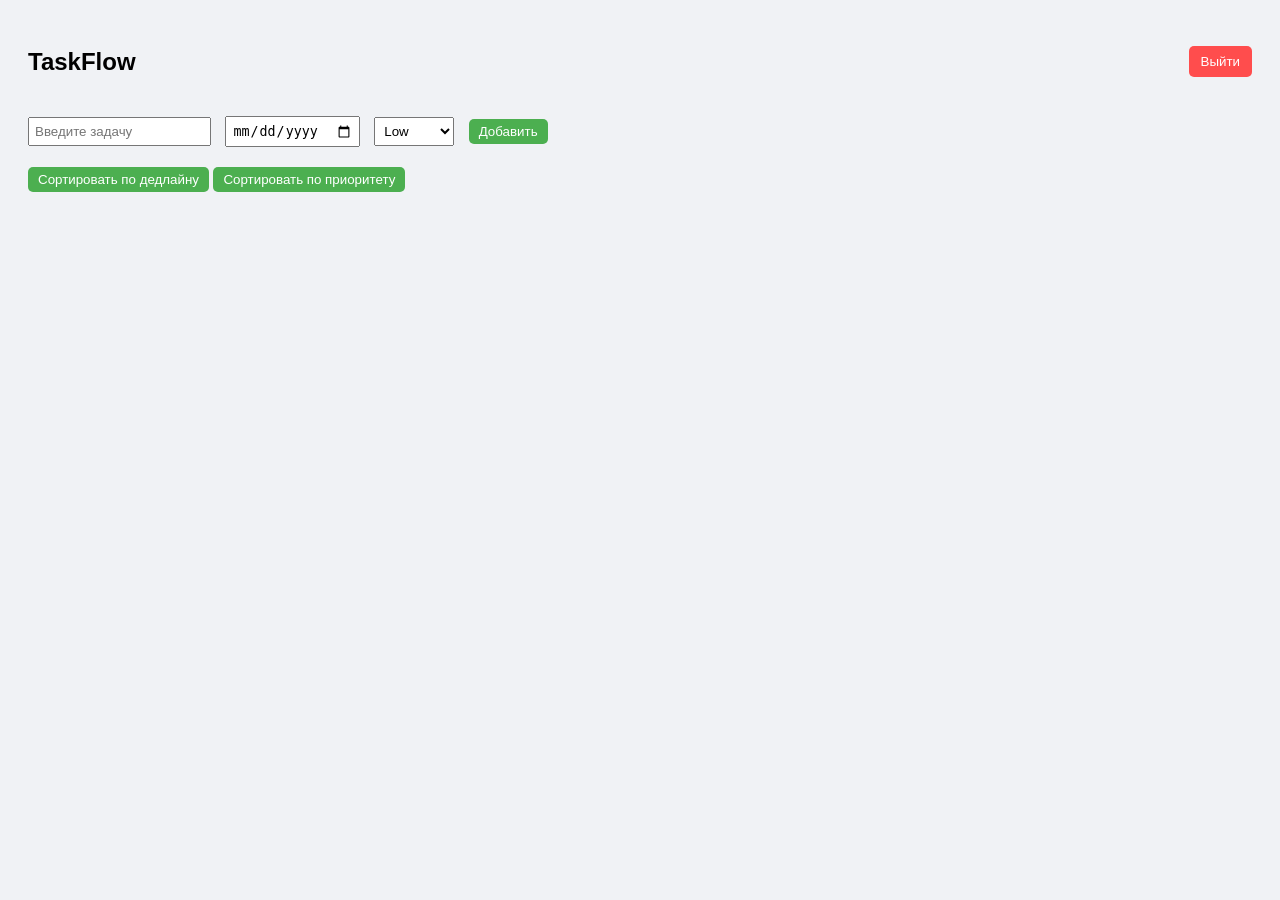
==== app.html @ f7d05748 "Добавлены все файлы проекта" ====
<!DOCTYPE html>
<html>
<head>
    <title>TaskFlow</title>
    <link rel="stylesheet" href="style.css">
</head>
<body>

<div class="header">
    <h2>TaskFlow</h2>
    <button onclick="logout()" class="logout-btn">Выйти</button>
</div>

<div class="add-task">
    <input id="taskInput" placeholder="Введите задачу">
    <input type="date" id="taskDeadline">
    <select id="taskPriority">
        <option value="low">Low</option>
        <option value="medium">Medium</option>
        <option value="high">High</option>
    </select>
    <button onclick="addTask()">Добавить</button>
</div>

<div class="sort-buttons">
    <button onclick="sortTasks('deadline')">Сортировать по дедлайну</button>
    <button onclick="sortTasks('priority')">Сортировать по приоритету</button>
</div>

<div id="taskList" class="task-container"></div>

<script src="auth.js"></script>
<script src="tasks.js"></script>
<script src="test.js"></script>

<script>
function logout() {
    localStorage.removeItem("currentUser");
    window.location.href = "index.html";
}
</script>

</body>
</html>
---- style.css ----
body {
    font-family: Arial, sans-serif;
    padding: 20px;
    background-color: #f0f2f5;
}

.header {
    display: flex;
    justify-content: space-between;
    align-items: center;
}

.logout-btn {
    background-color: #ff4d4d;
    color: white;
    border: none;
    padding: 8px 12px;
    border-radius: 5px;
    cursor: pointer;
}

.logout-btn:hover {
    background-color: #ff1a1a;
}

.add-task, .sort-buttons {
    margin: 20px 0;
}

.add-task input, .add-task select {
    padding: 5px;
    margin-right: 10px;
}

.add-task button, .sort-buttons button {
    padding: 5px 10px;
    cursor: pointer;
    border-radius: 5px;
    border: none;
    background-color: #4caf50;
    color: white;
}

.add-task button:hover, .sort-buttons button:hover {
    background-color: #45a049;
}

.task-container {
    display: flex;
    flex-wrap: wrap;
    gap: 15px;
}

.task-card {
    background-color: white;
    padding: 15px;
    border-radius: 10px;
    box-shadow: 0 2px 8px rgba(0,0,0,0.15);
    width: 200px;
}

.card-buttons {
    margin-top: 10px;
}

.card-buttons button {
    margin-right: 5px;
    padding: 5px;
    border: none;
    border-radius: 5px;
    cursor: pointer;
    color: white;
}

.card-buttons button:nth-child(1) { background-color: #2196f3; }
.card-buttons button:nth-child(2) { background-color: #ff9800; }
.card-buttons button:nth-child(3) { background-color: #f44336; }

.card-buttons button:hover {
    opacity: 0.8;
}
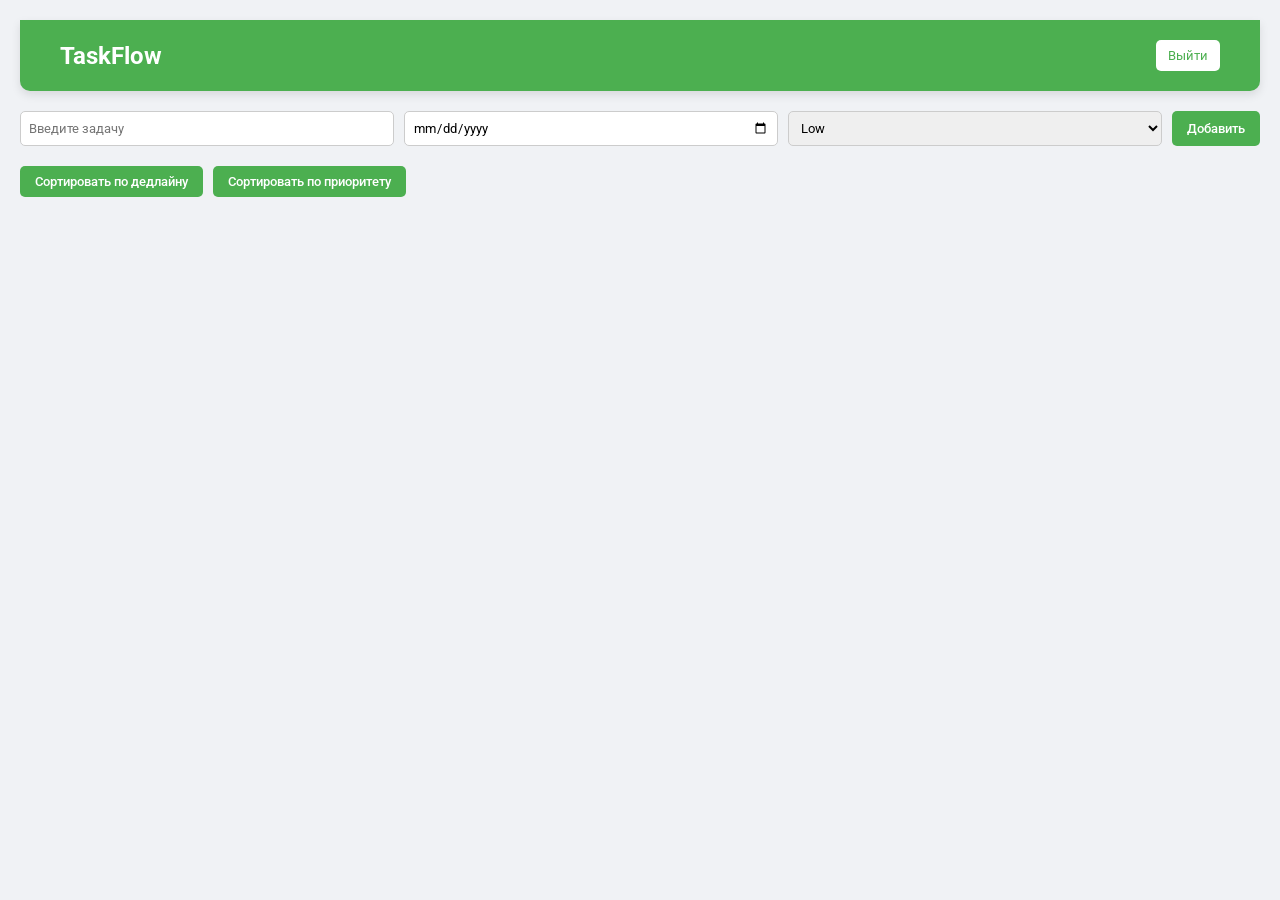
==== commit e6c1fc52: "666" ====
--- a/app.html
+++ b/app.html
@@ -3,6 +3,7 @@
 <head>
     <title>TaskFlow</title>
     <link rel="stylesheet" href="style.css">
+    <link href="https://fonts.googleapis.com/css2?family=Roboto:wght@400;500;700&display=swap" rel="stylesheet">
 </head>
 <body>
 
@@ -26,7 +27,6 @@
     <button onclick="sortTasks('deadline')">Сортировать по дедлайну</button>
     <button onclick="sortTasks('priority')">Сортировать по приоритету</button>
 </div>
-
 <div id="taskList" class="task-container"></div>
 
 <script src="auth.js"></script>
--- a/style.css
+++ b/style.css
@@ -1,81 +1,161 @@
+/* ========== Сброс и базовые стили ========== */
+* {
+    box-sizing: border-box;
+    margin: 0;
+    padding: 0;
+    font-family: 'Roboto', Arial, sans-serif;
+}
+
 body {
-    font-family: Arial, sans-serif;
     padding: 20px;
     background-color: #f0f2f5;
+    color: #333;
 }
 
+/* ========== Хедер ========== */
 .header {
     display: flex;
     justify-content: space-between;
     align-items: center;
+    padding: 20px 40px;
+    background-color: #4caf50;
+    color: white;
+    border-radius: 0 0 10px 10px;
+    box-shadow: 0 4px 10px rgba(0,0,0,0.1);
 }
 
-.logout-btn {
-    background-color: #ff4d4d;
-    color: white;
+.header h2 {
+    font-size: 24px;
+}
+
+.header button {
+    background-color: white;
+    color: #4caf50;
     border: none;
     padding: 8px 12px;
     border-radius: 5px;
     cursor: pointer;
+    transition: 0.3s;
 }
 
-.logout-btn:hover {
-    background-color: #ff1a1a;
+.header button:hover {
+    opacity: 0.9;
 }
 
+/* ========== Форма добавления задачи и сортировка ========== */
 .add-task, .sort-buttons {
     margin: 20px 0;
+    display: flex;
+    flex-wrap: wrap;
+    gap: 10px;
 }
 
 .add-task input, .add-task select {
-    padding: 5px;
-    margin-right: 10px;
+    padding: 8px;
+    flex: 1;
+    border-radius: 5px;
+    border: 1px solid #ccc;
 }
 
 .add-task button, .sort-buttons button {
-    padding: 5px 10px;
+    padding: 8px 15px;
     cursor: pointer;
     border-radius: 5px;
     border: none;
     background-color: #4caf50;
     color: white;
+    font-weight: 500;
+    transition: 0.3s;
 }
 
 .add-task button:hover, .sort-buttons button:hover {
     background-color: #45a049;
 }
 
+/* ========== Контейнер задач ========== */
 .task-container {
     display: flex;
     flex-wrap: wrap;
     gap: 15px;
 }
 
+/* ========== Карточки задач ========== */
 .task-card {
-    background-color: white;
+    background-color: #fff;
+    border-radius: 10px;
     padding: 15px;
-    border-radius: 10px;
-    box-shadow: 0 2px 8px rgba(0,0,0,0.15);
-    width: 200px;
+    box-shadow: 0 4px 10px rgba(0,0,0,0.1);
+    width: 300px;
+    transition: transform 0.2s;
 }
 
+.task-card:hover {
+    transform: translateY(-3px);
+}
+
+/* Цвет по приоритету через span внутри h3 */
+.task-card h3 span.high { color: #ff6b6b; }
+.task-card h3 span.medium { color: #ffa500; }
+.task-card h3 span.low { color: #4caf50; }
+
+/* ========== Кнопки на карточке ========== */
 .card-buttons {
     margin-top: 10px;
+    display: flex;
+    justify-content: space-between;
 }
 
 .card-buttons button {
+    flex: 1;
     margin-right: 5px;
     padding: 5px;
     border: none;
     border-radius: 5px;
     cursor: pointer;
     color: white;
+    transition: 0.2s;
 }
 
-.card-buttons button:nth-child(1) { background-color: #2196f3; }
-.card-buttons button:nth-child(2) { background-color: #ff9800; }
-.card-buttons button:nth-child(3) { background-color: #f44336; }
+.card-buttons button:nth-child(1) { background-color: #2196f3; } /* Статус */
+.card-buttons button:nth-child(2) { background-color: #ff9800; } /* Редактировать */
+.card-buttons button:nth-child(3) { background-color: #f44336; } /* Удалить */
 
 .card-buttons button:hover {
     opacity: 0.8;
+}
+
+/* ========== Форма регистрации/логина ========== */
+.form-container {
+    max-width: 400px;
+    margin: 80px auto;
+    padding: 30px;
+    background-color: #fff;
+    border-radius: 10px;
+    box-shadow: 0 8px 20px rgba(0,0,0,0.1);
+}
+
+.form-container input, .form-container button {
+    width: 100%;
+    padding: 12px 15px;
+    margin-bottom: 15px;
+    border-radius: 5px;
+    border: 1px solid #ccc;
+}
+
+.form-container button {
+    background-color: #4caf50;
+    color: white;
+    border: none;
+    font-weight: 500;
+    transition: 0.3s;
+}
+
+.form-container button:hover {
+    background-color: #45a049;
+}
+
+/* ========== Подсветка просроченных задач ========== */
+.task-card.overdue {
+    background-color: #f8d7da;
+    border: 1px solid #f44336;
 }
